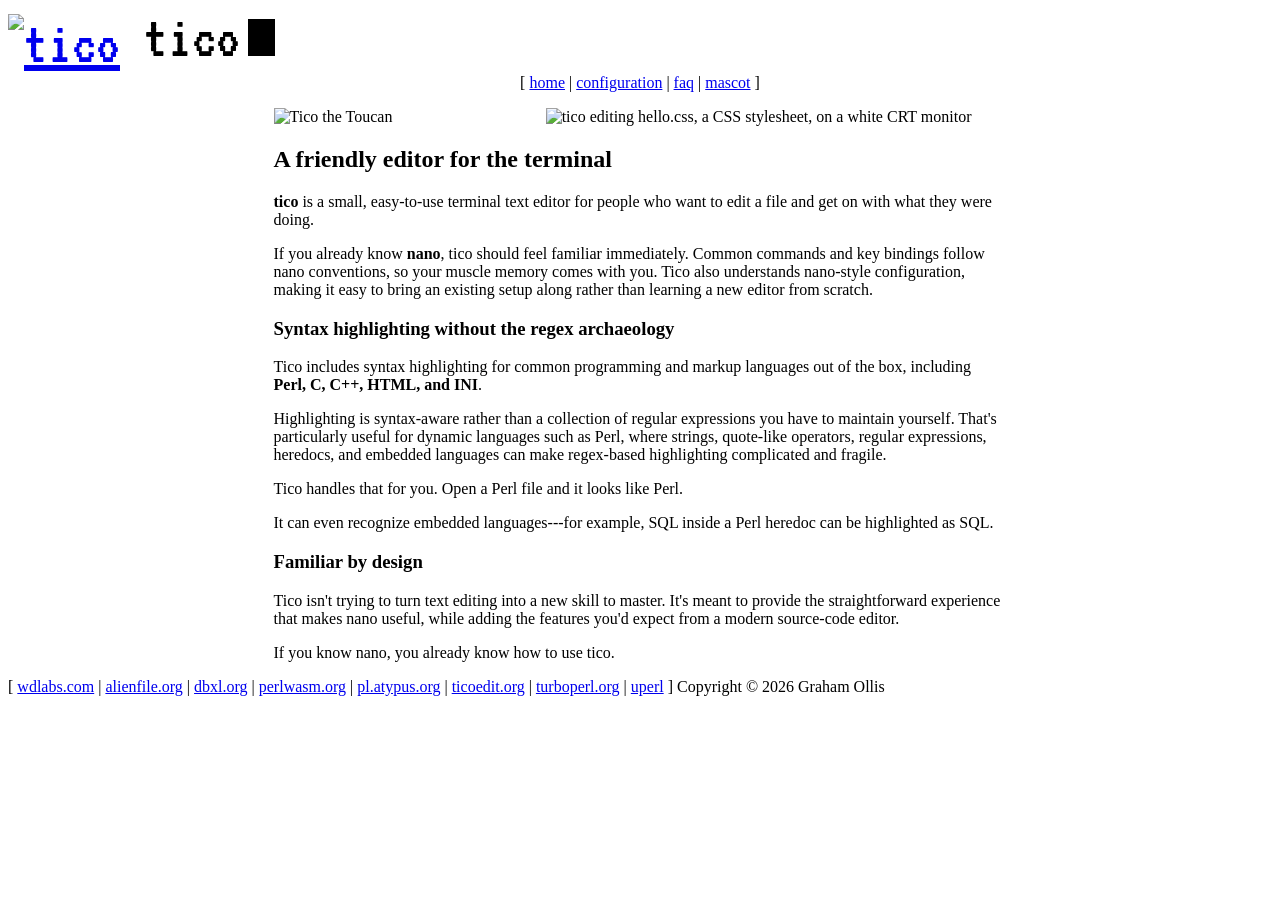
==== docs/index.html @ fd940253 "Pick another random hello program when the CRT is clicked Co-Authored-By: Claude Opus 5.5 <noreply@a" ====
<!doctype html>
<html lang="en">
  <head>
    <meta charset="utf-8" />
    <title>tico</title>
    <script type="text/javascript" src="https://shjs.wdlabs.com/sh_main.min.js"></script>
    <script type="text/javascript" src="https://shjs.wdlabs.com/lang/sh_perl.min.js"></script>
    <link type="text/css" rel="stylesheet" href="https://shjs.wdlabs.com/css/sh_acid.css">
    <link type="text/css" rel="stylesheet" href="https://hatch.wdlabs.com/css/default.css">
    <link rel="preconnect" href="https://fonts.googleapis.com">
    <link rel="preconnect" href="https://fonts.gstatic.com" crossorigin>
    <link rel="stylesheet" href="https://fonts.googleapis.com/css2?family=VT323&display=swap">
    <style>
      div.nx-header-title { font-family: 'VT323', monospace; font-size: 60px; top: -4px; }
      .nx-cursor { display: inline-block; width: 0.45em; height: 0.62em; margin-left: calc(0.06em + 0.2ch); background: currentColor; animation: nx-blink 1.06s steps(1) infinite; }
      @keyframes nx-blink { 50% { visibility: hidden; } }
      @media (prefers-reduced-motion: reduce) { .nx-cursor { animation: none; } }
      div.nx-content { max-width: 733px; margin: 0 auto; }
      div.nx-content img { max-width: 100%; height: auto; }
      div.nx-nav { text-align: center; margin-bottom: 16px; }
      div.nx-banner { display: flex; align-items: flex-start; gap: 16px; }
      div.nx-banner img { min-width: 0; width: 100%; }
    </style>
  </head>
  <body onload="sh_highlightDocument();">
    <div class="nx-header-flag-1"></div>
    <div class="nx-header-flag-2"></div>
    <div class="nx-header-title"><a href="/"><img src="/images/toucan-icon.svg" alt="tico" style="height: 1em; width: auto; vertical-align: -0.1em;" border="0" /></a> tico<span class="nx-cursor" aria-hidden="true"></span></div>
    <div class="nx-content">
      <div class="nx-nav">
        [ <a href="/">home</a> | <a href="/configuration">configuration</a> | <a href="/faq">faq</a> | <a href="/mascot">mascot</a> ]
      </div>
      <div class="nx-banner">
        <img src="/images/toucan.png" alt="Tico the Toucan" style="flex: 512 1 0;" border="0" />
        <img id="nx-crt" src="/images/hello-cxx-crt.png" alt="tico editing hello.cxx, a C++ program, on a white CRT monitor" style="flex: 921 1 0;" border="0" />
        <script>
          (function () {
            var hellos = [
              ['cxx', 'a C++ program'], ['pl', 'a Perl program'], ['rs', 'a Rust program'],
              ['c', 'a C program'], ['go', 'a Go program'], ['rb', 'a Ruby program'],
              ['html', 'an HTML page'], ['css', 'a CSS stylesheet'],
              ['f', 'a Fortran 77 program'], ['pas', 'a Pascal program']
            ];
            var h = hellos[Math.floor(Math.random() * hellos.length)];
            var m = /[?&]hello=([^&#]*)/.exec(location.search);
            for (var i = 0; m && i < hellos.length; i++) {
              if (hellos[i][0] === decodeURIComponent(m[1])) h = hellos[i];
            }
            var img = document.getElementById('nx-crt');
            function show(h) {
              img.src = '/images/hello-' + h[0] + '-crt.png';
              img.alt = 'tico editing hello.' + h[0] + ', ' + h[1] + ', on a white CRT monitor';
            }
            show(h);
            img.style.cursor = 'pointer';
            img.title = 'Click for another language';
            img.addEventListener('click', function () {
              var n;
              do { n = hellos[Math.floor(Math.random() * hellos.length)]; } while (n === h);
              show(h = n);
            });
          })();
        </script>
      </div>
      <h2>A friendly editor for the terminal</h2>

<p><strong>tico</strong> is a small, easy-to-use terminal text editor for people who
want to edit a file and get on with what they were doing.</p>

<p>If you already know <strong>nano</strong>, tico should feel familiar immediately.
Common commands and key bindings follow nano conventions, so your muscle
memory comes with you. Tico also understands nano-style configuration,
making it easy to bring an existing setup along rather than learning a
new editor from scratch.</p>

<h3>Syntax highlighting without the regex archaeology</h3>

<p>Tico includes syntax highlighting for common programming and markup
languages out of the box, including <strong>Perl, C, C++, HTML, and INI</strong>.</p>

<p>Highlighting is syntax-aware rather than a collection of regular
expressions you have to maintain yourself. That's particularly useful
for dynamic languages such as Perl, where strings, quote-like operators,
regular expressions, heredocs, and embedded languages can make
regex-based highlighting complicated and fragile.</p>

<p>Tico handles that for you. Open a Perl file and it looks like Perl.</p>

<p>It can even recognize embedded languages---for example, SQL inside a
Perl heredoc can be highlighted as SQL.</p>

<h3>Familiar by design</h3>

<p>Tico isn't trying to turn text editing into a new skill to master. It's
meant to provide the straightforward experience that makes nano useful,
while adding the features you'd expect from a modern source-code editor.</p>

<p>If you know nano, you already know how to use tico.</p>


    </div>
    <div class="nx-footer">
      <p>
        [
            <a href="https://www.wdlabs.com">wdlabs.com</a> |
            <a href="https://alienfile.org">alienfile.org</a> |
            <a href="https://dbxl.org">dbxl.org</a> |
            <a href="https://perlwasm.org">perlwasm.org</a> |
            <a href="https://pl.atypus.org">pl.atypus.org</a> |
            <a href="https://ticoedit.org">ticoedit.org</a> |
            <a href="https://turboperl.org">turboperl.org</a> |
            <a href="https://uperl.github.io">uperl</a>
        ]
        Copyright &copy; 2026 Graham Ollis
      </p>
    </div>
  </body>
</html>
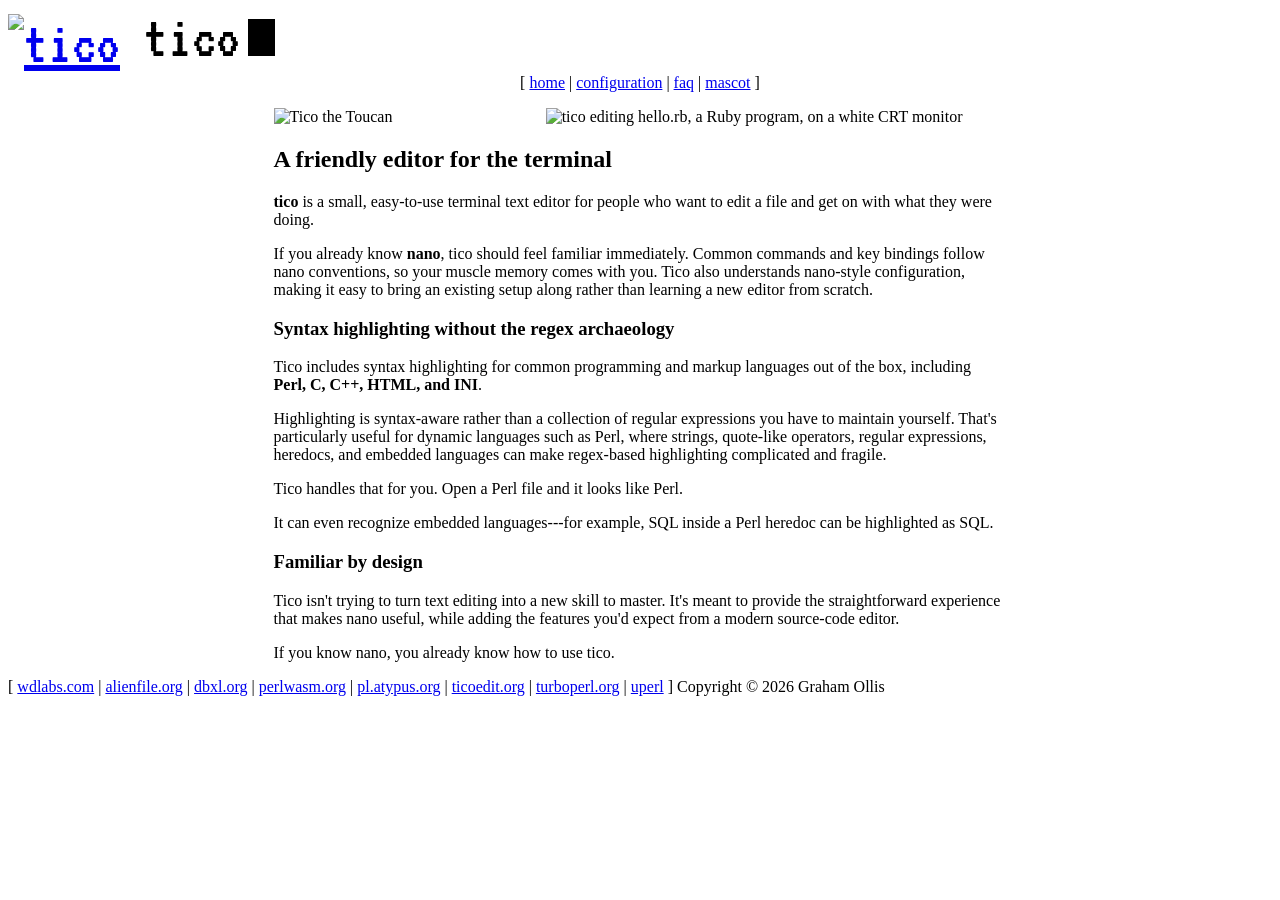
==== commit 4afc7d0b: "Add dark mode that follows the browser's color scheme Co-Authored-By: Claude Opus 5.5 <noreply@anthr" ====
--- a/docs/index.html
+++ b/docs/index.html
@@ -20,6 +20,18 @@
       div.nx-nav { text-align: center; margin-bottom: 16px; }
       div.nx-banner { display: flex; align-items: flex-start; gap: 16px; }
       div.nx-banner img { min-width: 0; width: 100%; }
+      :root { color-scheme: light dark; }
+      @media (prefers-color-scheme: dark) {
+        body, div.nx-footer, article { background: #16181d; color: #e3e3e3; }
+        a, a:visited { color: #8ab4ff; }
+        code, pre.ini, pre.sh_sourceCode { background-color: #2a2d34; color: #e3e3e3; }
+        pre.sh_sourceCode .sh_cbracket { color: #4fb3e8; }
+        pre.sh_sourceCode .sh_preproc { color: #d080d0; }
+        article h2 { background: #2a2d34; }
+        article h2 a, article h2 a:visited { color: #e3e3e3; }
+        div.nx-header-flag-1 { background: linear-gradient(to right, #16181d, #005bbb); }
+        div.nx-header-flag-2 { background: linear-gradient(to right, #16181d, #ffd500); }
+      }
     </style>
   </head>
   <body onload="sh_highlightDocument();">
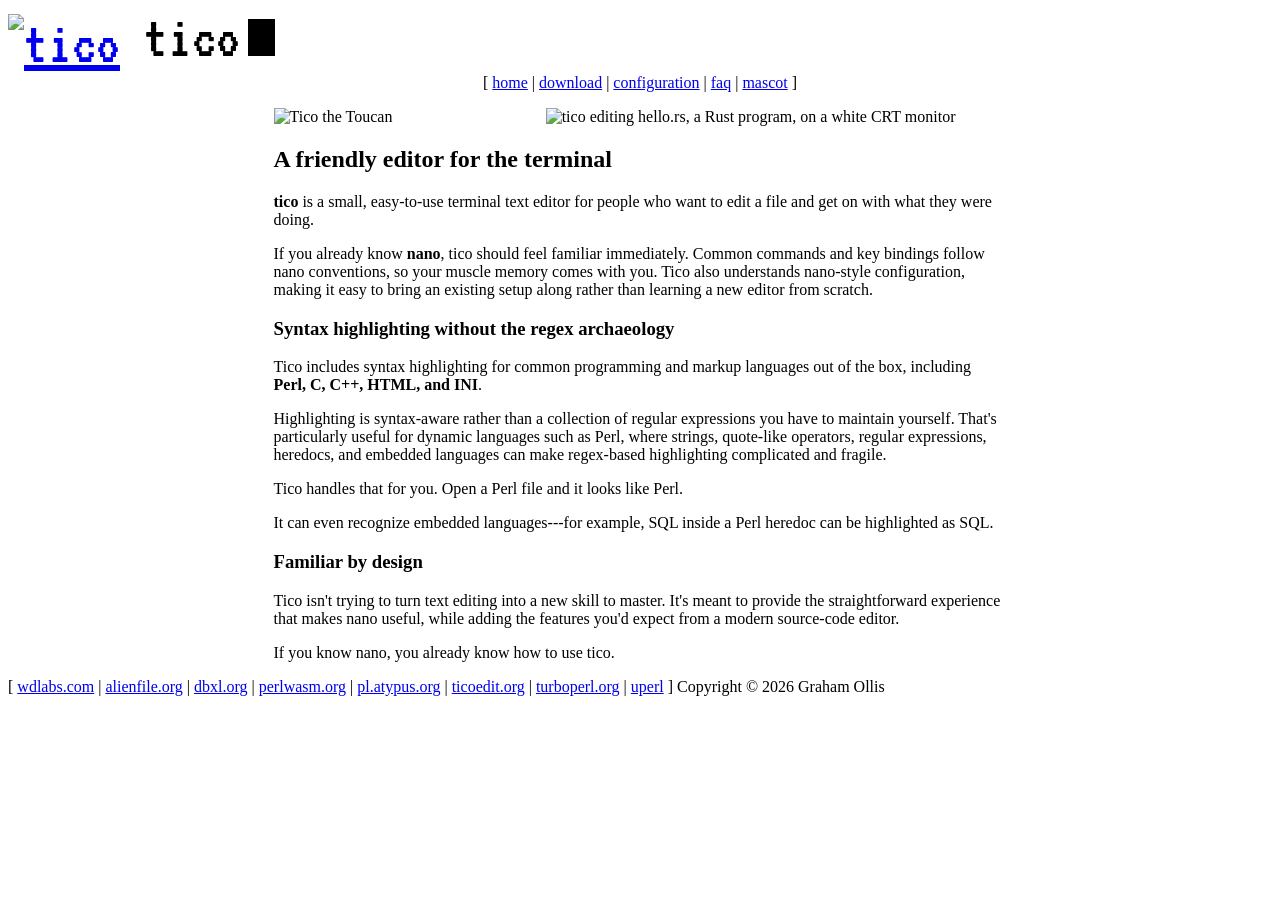
==== commit 882551c5: "Style the download table Co-Authored-By: Claude Opus 5.5 <noreply@anthropic.com>" ====
--- a/docs/index.html
+++ b/docs/index.html
@@ -20,17 +20,15 @@
       div.nx-nav { text-align: center; margin-bottom: 16px; }
       div.nx-banner { display: flex; align-items: flex-start; gap: 16px; }
       div.nx-banner img { min-width: 0; width: 100%; }
-      :root { color-scheme: light dark; }
+      table.downloads { width: 100%; border-collapse: collapse; margin: 16px 0; }
+      table.downloads th, table.downloads td { padding: 6px 10px; text-align: left; border-bottom: 1px solid #dddddd; }
+      table.downloads th { background: #eeeeee; font-weight: bold; }
+      table.downloads td:first-child { overflow-wrap: anywhere; }
+      table.downloads tbody tr:hover { background: #f5f5f5; }
       @media (prefers-color-scheme: dark) {
-        body, div.nx-footer, article { background: #16181d; color: #e3e3e3; }
-        a, a:visited { color: #8ab4ff; }
-        code, pre.ini, pre.sh_sourceCode { background-color: #2a2d34; color: #e3e3e3; }
-        pre.sh_sourceCode .sh_cbracket { color: #4fb3e8; }
-        pre.sh_sourceCode .sh_preproc { color: #d080d0; }
-        article h2 { background: #2a2d34; }
-        article h2 a, article h2 a:visited { color: #e3e3e3; }
-        div.nx-header-flag-1 { background: linear-gradient(to right, #16181d, #005bbb); }
-        div.nx-header-flag-2 { background: linear-gradient(to right, #16181d, #ffd500); }
+        table.downloads th, table.downloads td { border-bottom-color: #2a2d34; }
+        table.downloads th { background: #2a2d34; }
+        table.downloads tbody tr:hover { background: #1f2228; }
       }
     </style>
   </head>
@@ -40,7 +38,7 @@
     <div class="nx-header-title"><a href="/"><img src="/images/toucan-icon.svg" alt="tico" style="height: 1em; width: auto; vertical-align: -0.1em;" border="0" /></a> tico<span class="nx-cursor" aria-hidden="true"></span></div>
     <div class="nx-content">
       <div class="nx-nav">
-        [ <a href="/">home</a> | <a href="/configuration">configuration</a> | <a href="/faq">faq</a> | <a href="/mascot">mascot</a> ]
+        [ <a href="/">home</a> | <a href="/download">download</a> | <a href="/configuration">configuration</a> | <a href="/faq">faq</a> | <a href="/mascot">mascot</a> ]
       </div>
       <div class="nx-banner">
         <img src="/images/toucan.png" alt="Tico the Toucan" style="flex: 512 1 0;" border="0" />
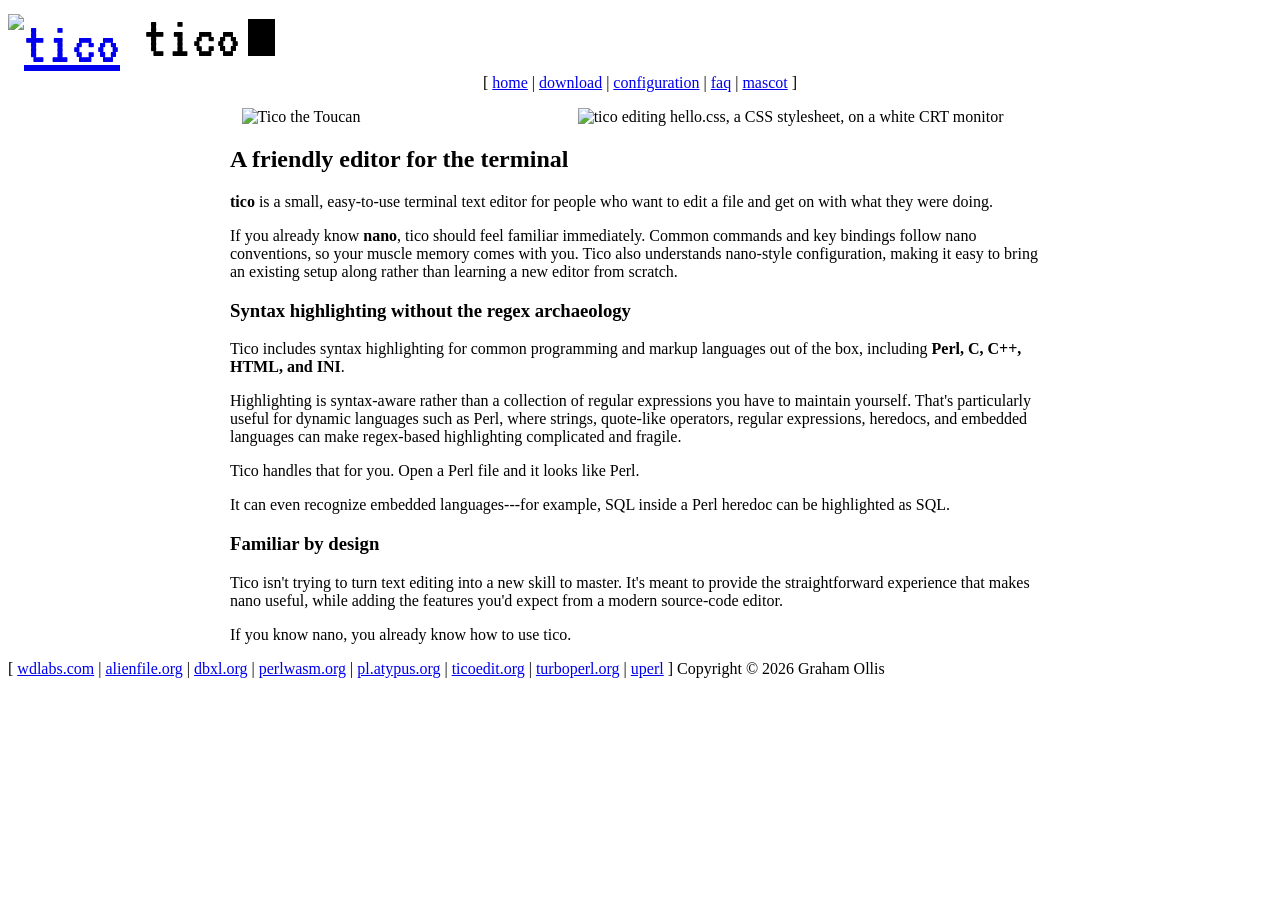
==== commit 62f586fe: "Widen the content column and space out the toucan and CRT Co-Authored-By: Claude Opus 5.5 <noreply@a" ====
--- a/docs/index.html
+++ b/docs/index.html
@@ -15,10 +15,10 @@
       .nx-cursor { display: inline-block; width: 0.45em; height: 0.62em; margin-left: calc(0.06em + 0.2ch); background: currentColor; animation: nx-blink 1.06s steps(1) infinite; }
       @keyframes nx-blink { 50% { visibility: hidden; } }
       @media (prefers-reduced-motion: reduce) { .nx-cursor { animation: none; } }
-      div.nx-content { max-width: 733px; margin: 0 auto; }
+      div.nx-content { max-width: 820px; margin: 0 auto; }
       div.nx-content img { max-width: 100%; height: auto; }
       div.nx-nav { text-align: center; margin-bottom: 16px; }
-      div.nx-banner { display: flex; align-items: flex-start; gap: 16px; }
+      div.nx-banner { display: flex; align-items: flex-start; gap: 80px; margin: 0 11.5px; }
       div.nx-banner img { min-width: 0; width: 100%; }
       table.downloads { width: 100%; border-collapse: collapse; margin: 16px 0; }
       table.downloads th, table.downloads td { padding: 6px 10px; text-align: left; border-bottom: 1px solid #dddddd; }
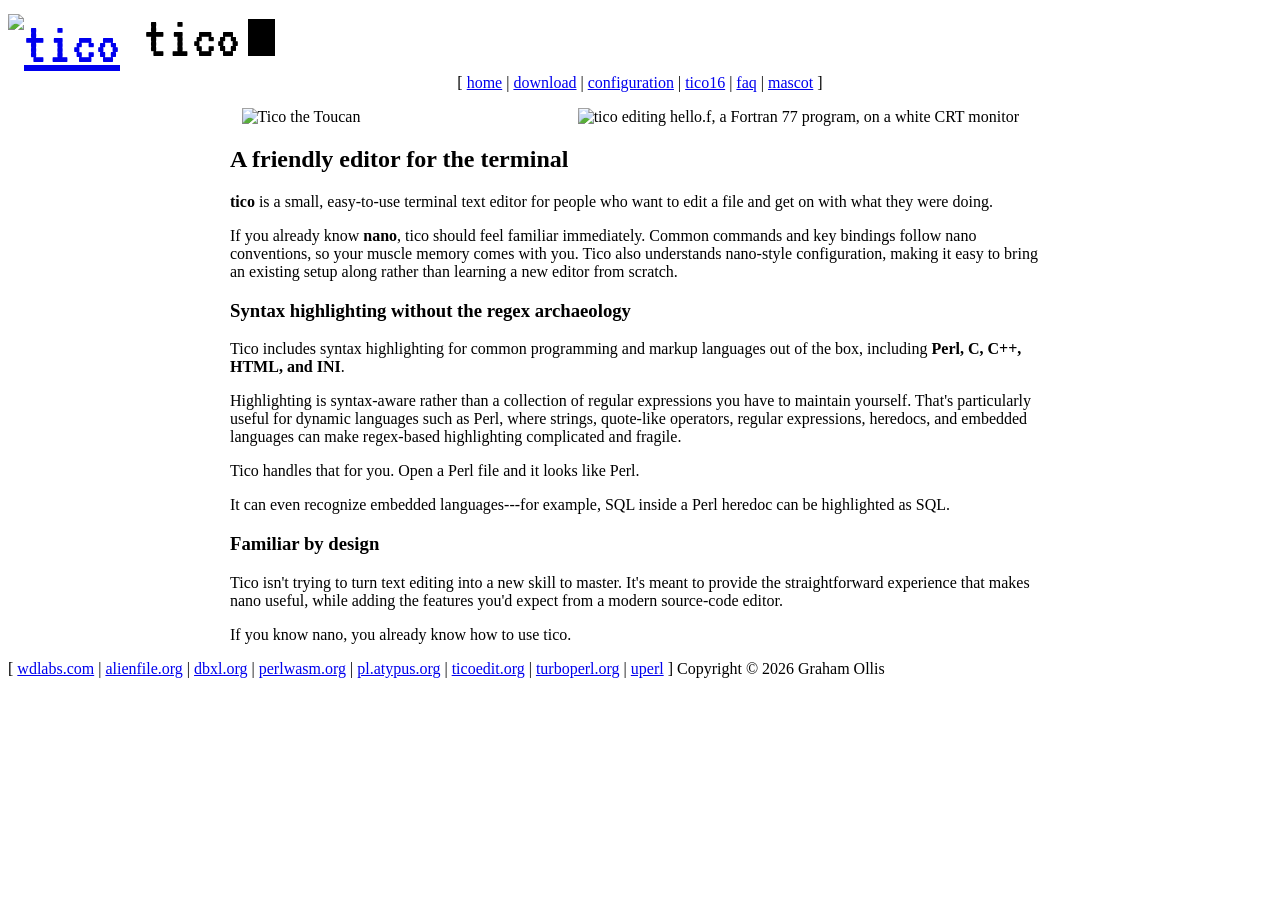
==== commit 373646c5: "add empty tico16 page" ====
--- a/docs/index.html
+++ b/docs/index.html
@@ -38,7 +38,7 @@
     <div class="nx-header-title"><a href="/"><img src="/images/toucan-icon.svg" alt="tico" style="height: 1em; width: auto; vertical-align: -0.1em;" border="0" /></a> tico<span class="nx-cursor" aria-hidden="true"></span></div>
     <div class="nx-content">
       <div class="nx-nav">
-        [ <a href="/">home</a> | <a href="/download">download</a> | <a href="/configuration">configuration</a> | <a href="/faq">faq</a> | <a href="/mascot">mascot</a> ]
+        [ <a href="/">home</a> | <a href="/download">download</a> | <a href="/configuration">configuration</a> | <a href="/tico16">tico16</a> | <a href="/faq">faq</a> | <a href="/mascot">mascot</a> ]
       </div>
       <div class="nx-banner">
         <img src="/images/toucan.png" alt="Tico the Toucan" style="flex: 512 1 0;" border="0" />
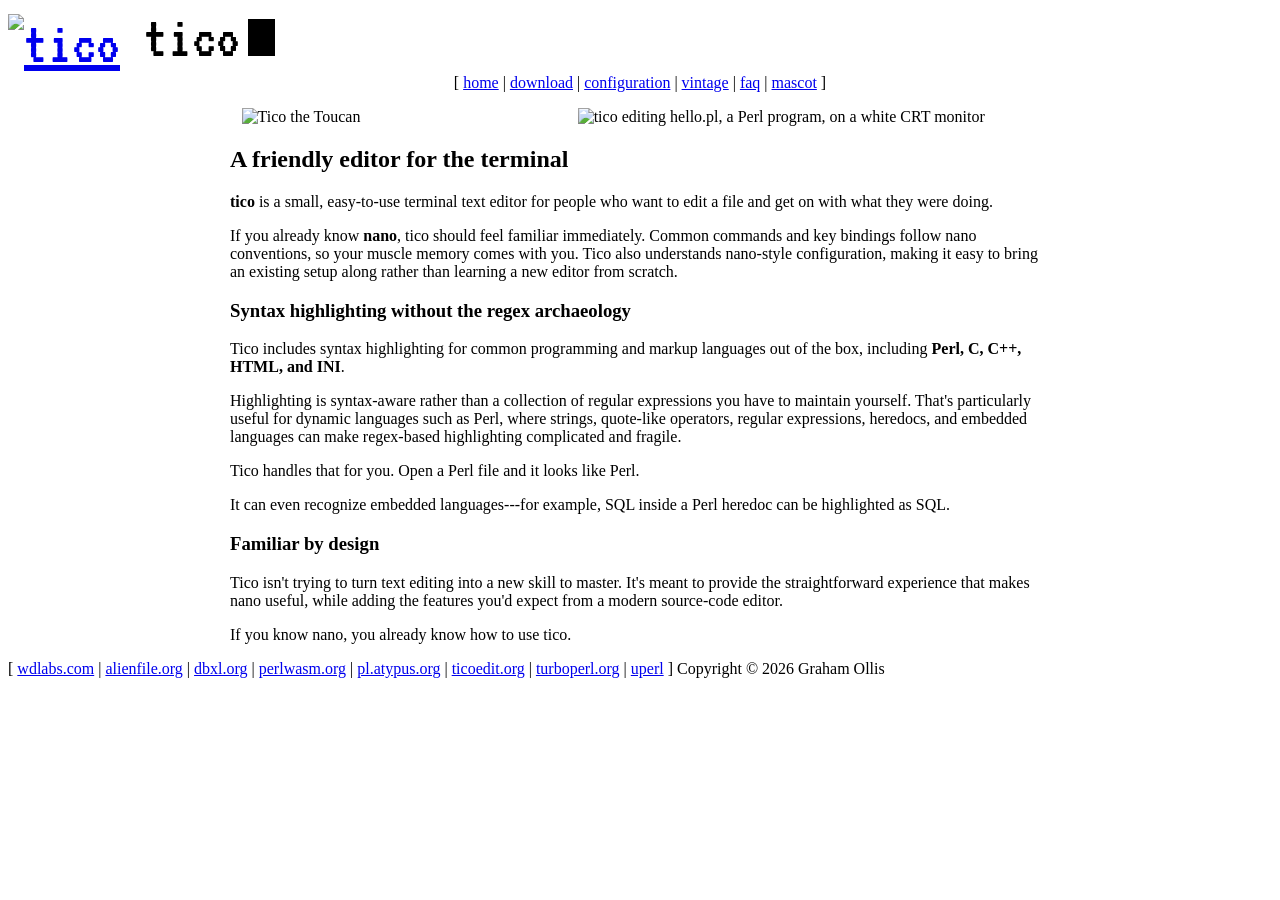
==== commit 4d611455: "reorganize vintage section" ====
--- a/docs/index.html
+++ b/docs/index.html
@@ -38,7 +38,7 @@
     <div class="nx-header-title"><a href="/"><img src="/images/toucan-icon.svg" alt="tico" style="height: 1em; width: auto; vertical-align: -0.1em;" border="0" /></a> tico<span class="nx-cursor" aria-hidden="true"></span></div>
     <div class="nx-content">
       <div class="nx-nav">
-        [ <a href="/">home</a> | <a href="/download">download</a> | <a href="/configuration">configuration</a> | <a href="/tico16">tico16</a> | <a href="/faq">faq</a> | <a href="/mascot">mascot</a> ]
+        [ <a href="/">home</a> | <a href="/download">download</a> | <a href="/configuration">configuration</a> | <a href="/vintage">vintage</a> | <a href="/faq">faq</a> | <a href="/mascot">mascot</a> ]
       </div>
       <div class="nx-banner">
         <img src="/images/toucan.png" alt="Tico the Toucan" style="flex: 512 1 0;" border="0" />
